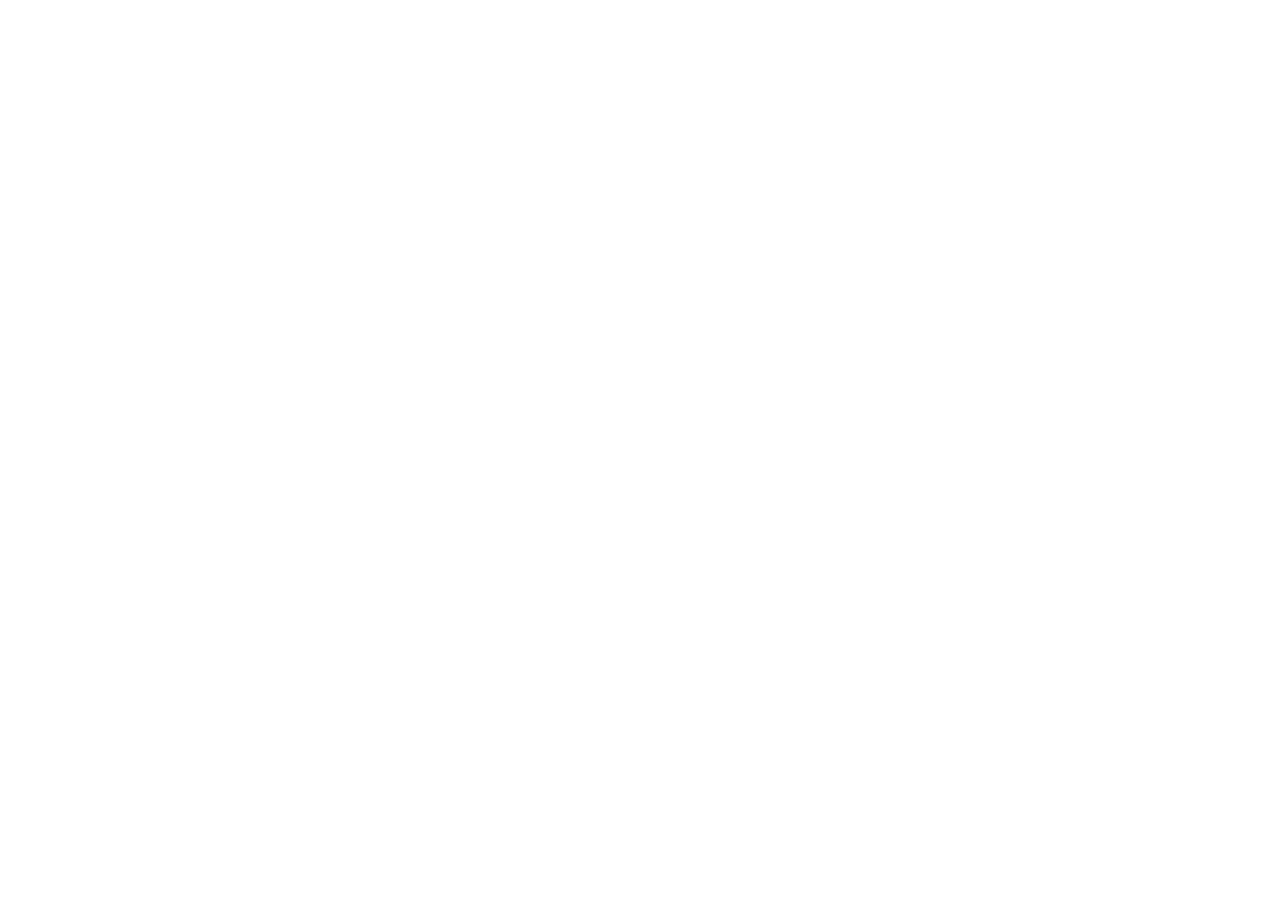
==== recipes/crepes.html @ 9aedafcb "Add new recipe and begin styling Creating a new page with a recepie of Crêpes, and create a "styles." ====
<!DOCTYPE html>
	<html lang="fr">
	    <head>
		<meta charset="utf-8">
		<meta name="viewport" content="width=device-width, initial-scale=1">
		<title>Pâte à crêpes</title>
		</head>
		<body>
		    
		    <div id="app"></div>
		    </body>
		    </html>
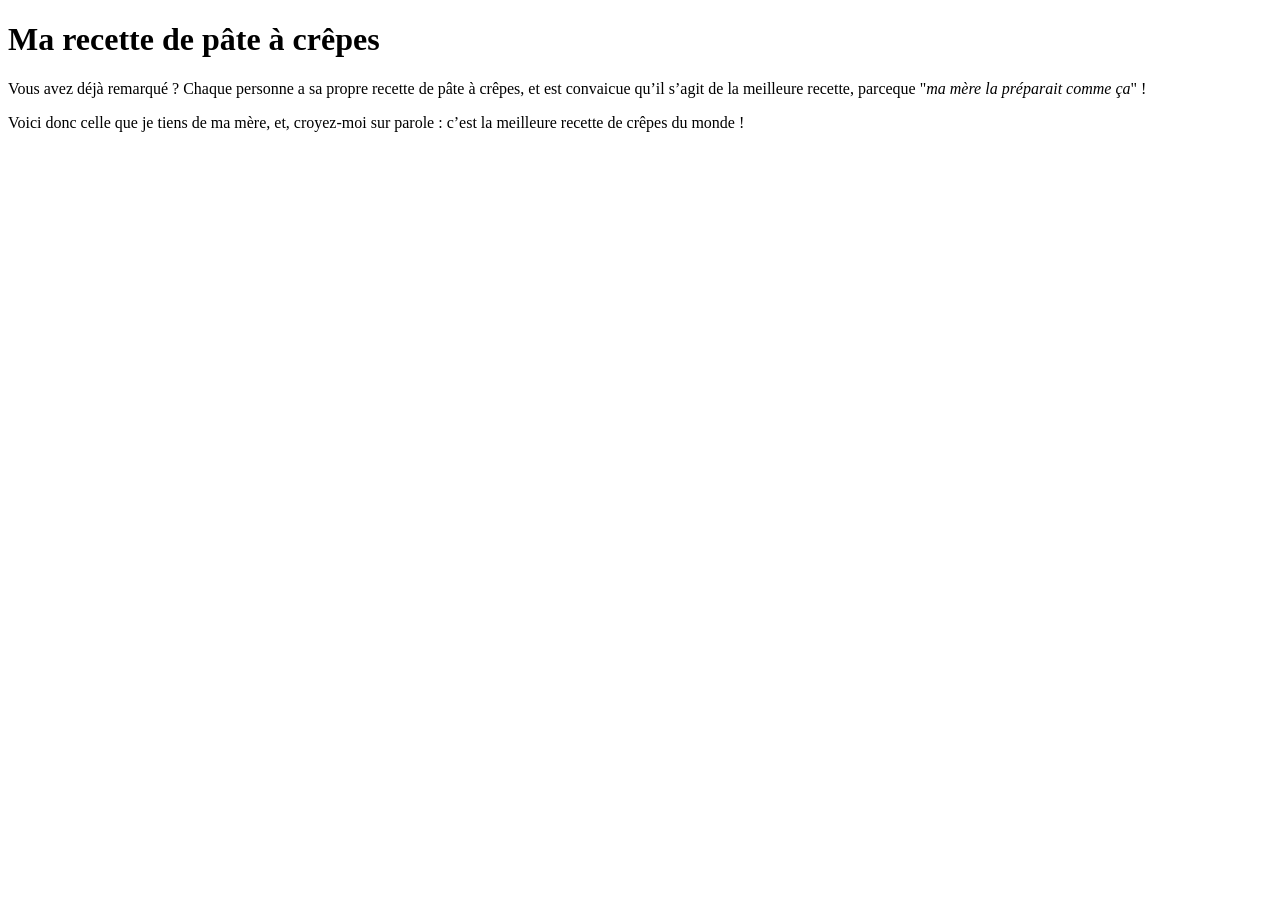
==== commit 4e58fac6: "New title style Using lesson on boxes and styles CSS." ====
--- a/recipes/crepes.html
+++ b/recipes/crepes.html
@@ -6,7 +6,13 @@
 		<title>Pâte à crêpes</title>
 		</head>
 		<body>
-		    
-		    <div id="app"></div>
+		  <h1>Ma recette de pâte à crêpes</h1>
+		  <p>Vous avez déjà remarqué ? Chaque personne a sa
+		  propre recette de pâte à crêpes, et est convaicue
+		  qu’il s’agit de la meilleure recette, parceque "<em>ma
+		    mère la préparait comme ça</em>" !</p>
+		  <p>Voici donc celle que je tiens de ma mère, et,
+		  croyez-moi sur parole : c’est la meilleure recette
+		  de crêpes du monde !</p>
 		    </body>
 		    </html>
